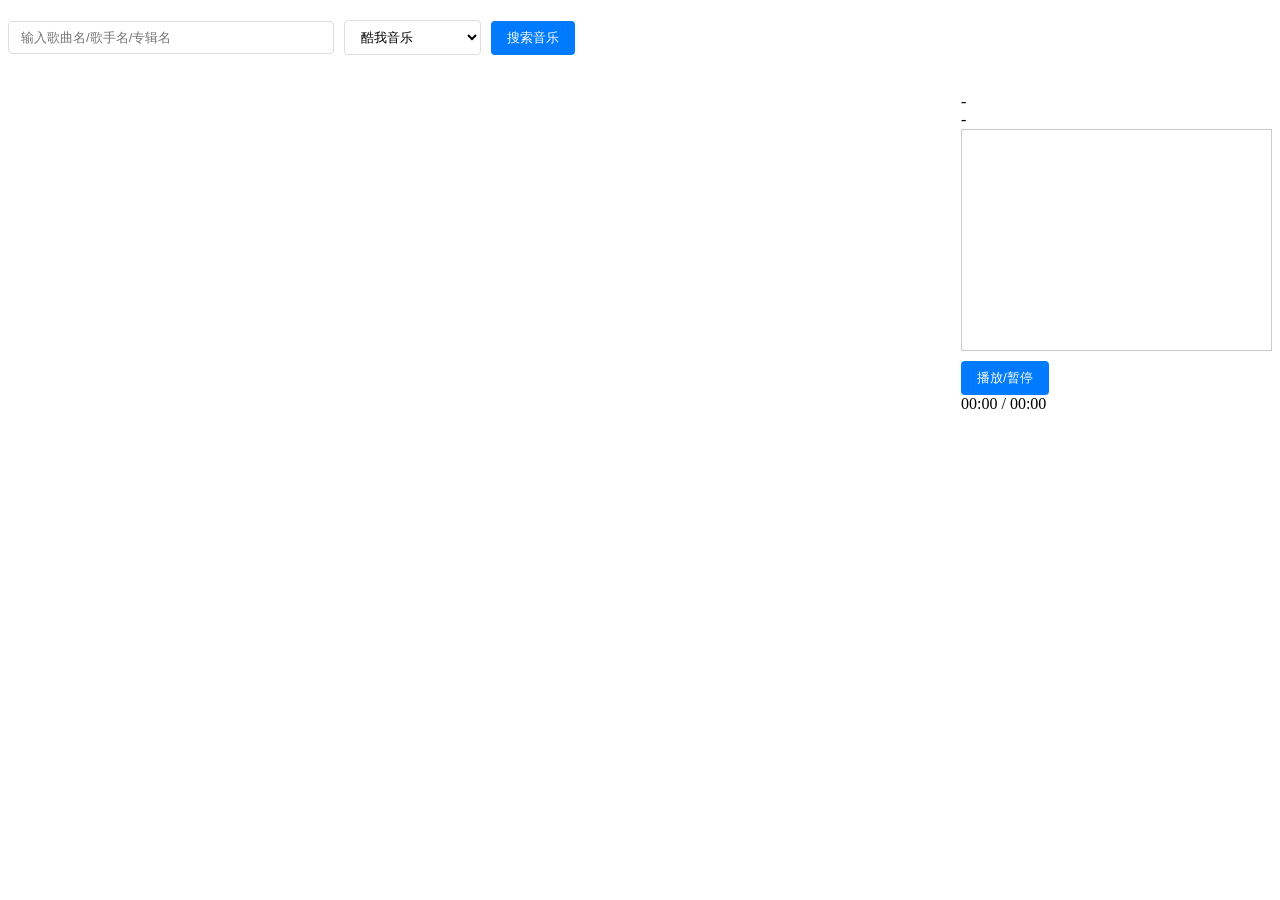
==== music.html @ e2f20605 "init" ====
<!DOCTYPE html>
<html lang="zh-CN">

<head>
    <meta charset="UTF-8">
    <title>简易音乐搜索（支持多音乐源）</title>
    <style>
        /* 新增：整体布局容器 */
        .main-container {
            display: flex;
            gap: 20px;
            margin-top: 20px;
        }

        /* 左侧搜索结果区域 */
        .left-content {
            flex: 3;
            /* 占3/4宽度 */
        }

        /* 右侧播放器区域 */
        .right-player {
            flex: 1;
            /* 占1/4宽度 */
            min-width: 300px;
        }

        #lyrics {
            height: 200px;
            overflow-y: auto;
            border: 1px solid #ccc;
            padding: 10px;
            font-family: Arial, sans-serif;
            margin-bottom: 10px;
            position: relative;
        }

        .lyric-line {
            font-size: 16px;
            color: #666;
            transition: all 0.2s;
            text-align: center;
        }

        .lyric-line.active {
            font-size: 20px;
            font-weight: bold;
            color: #89e076;
        }

        .search-area {
            margin: 20px 0;
            display: flex;
            gap: 10px;
            align-items: center;
        }

        #searchInput {
            padding: 8px 12px;
            width: 300px;
            border: 1px solid #ddd;
            border-radius: 4px;
        }

        #musicSource {
            padding: 8px 12px;
            border: 1px solid #ddd;
            border-radius: 4px;
            background: #fff;
        }

        button {
            padding: 8px 16px;
            border: none;
            border-radius: 4px;
            background: #007bff;
            color: #fff;
            cursor: pointer;
        }

        button:hover {
            background: #0056b3;
        }

        .song-card {
            margin: 10px 0;
            padding: 10px;
            border: 1px solid #ccc;
            border-radius: 4px;
            display: flex;
            align-items: center;
            transition: box-shadow 0.3s;
        }

        .song-card:hover {
            box-shadow: 0 2px 8px rgba(0, 0, 0, 0.1);
        }

        .song-card img {
            width: 100px;
            height: 100px;
            object-fit: cover;
            border-radius: 4px;
        }

        .song-info {
            margin-left: 15px;
            line-height: 1.6;
        }

        .song-info button {
            margin-top: 8px;
            background: #28a745;
        }

        .song-info button:hover {
            background: #1e7e34;
        }
    </style>
</head>

<body>
    <div class="search-area">
        <input type="text" id="searchInput" placeholder="输入歌曲名/歌手名/专辑名">
        <select id="musicSource">
            <option value="kuwo">酷我音乐</option>
            <option value="netease">网易云音乐</option>
            <option value="tencent">QQ音乐</option>
            <option value="tidal">Tidal</option>
            <option value="spotify">Spotify</option>
            <option value="ytmusic">YouTube Music</option>
            <option value="qobuz">Qobuz</option>
            <option value="joox">JOOX音乐</option>
            <option value="deezer">Deezer</option>
            <option value="migu">咪咕音乐</option>
            <option value="kugou">酷狗音乐</option>
            <option value="ximalaya">喜马拉雅</option>
            <option value="apple">Apple Music</option>
        </select>
        <button onclick="searchMusic()">搜索音乐</button>
    </div>

    <div class="main-container">
        <div class="left-content">
            <div id="resultContainer" style="margin-top:20px;"></div>
        </div>
        <div class="right-player">
            <img id="cover" src="" />
            <div id="song-name">-
            </div>
            <div id="author">-
            </div>
            <div id="lyrics"></div>
            <button onclick="togglePlay()">播放/暂停</button>
            <div id="time">00:00 / 00:00</div>
            <audio id="myAudio"
                src="http://localhost:9000?target=http%3A%2F%2Fer.sycdn.kuwo.cn%2F6e3e5b3de27f3694d2b8c33b08ca43a7%2F69303246%2Fresource%2F30106%2Ftrackmedia%2FM500004TXEXY2G2c7C.mp3"></audio>
        </div>
    </div>



    <script>
        const audio = document.getElementById('myAudio');
        const timeEl = document.getElementById('time');
        const lyricsEl = document.getElementById('lyrics')
        var lyricData;

        audio.addEventListener('timeupdate', () => {
            highlightCurrentLyric(audio.currentTime);
            timeEl.textContent = formatTime(audio.currentTime) + ' / ' + formatTime(audio.duration || 0);
        });

        function formatTime(s) {
            if (isNaN(s)) return '00:00';
            const m = Math.floor(s / 60);
            const ss = Math.floor(s % 60);
            return `${m.toString().padStart(2, '0')}:${ss.toString().padStart(2, '0')}`;
        }

        function changeAudioSource(newUrl) {
            audio.src = newUrl;
            // 可选：加载新音频
            audio.load();
            audio.play();
        }

        async function playSong(songId, name, artist, source, picId, lycId) {
            const urlApi = `https://music-api.gdstudio.xyz/api.php?types=url&source=${source}&id=${songId}&br=128`;
            const response = await fetch(urlApi);
            if (!response.ok) throw new Error('下载链接获取失败');

            const audioData = await response.json();
            var downloadUrl = '';
            const songName = document.getElementById('song-name')
            songName.textContent = name
            const author = document.getElementById('author')
            author.textContent = artist

            const cover = document.getElementById('cover')
            coverUrl = await getRealCoverUrl(source, picId)
            cover.src = coverUrl

            const lyricUrl = `https://music-api.gdstudio.xyz/api.php?types=lyric&source=${source}&id=${lycId}`
            const lyricRsp = await fetch(lyricUrl)
            lyricData = await lyricRsp.json()
            showLyrics(lyricData.lyric)

            if (audioData && audioData.url) {
                const proxiedAudioUrl = buildAudioProxyUrl(audioData.url);
                const preferredAudioUrl = preferHttpsUrl(audioData.url);

                downloadUrl = proxiedAudioUrl || preferredAudioUrl || audioData.url;

            }

            changeAudioSource(downloadUrl);
        }

        function showLyrics(lyricsStr) {
            if (!lyricsStr || lyricsStr.trim() === '') {
                lyricsEl.innerHTML = '<div class="lyric-line">暂无歌词</div>';
                return;
            }

            lyricData = parseLyrics(lyricsStr)

            renderLyrics(lyricData)
        }

        // 高亮当前歌词
        function highlightCurrentLyric(currentTime) {
    // 🔒🔒 安全检查：确保 lyricData 是有效数组
    if (!Array.isArray(lyricData) || lyricData.length === 0) {
        return;
    }
    let currentIndex = -1;
    for (let i = 0; i < lyricData.length; i++) {
        if (lyricData[i].time <= currentTime) {
            currentIndex = i;
        } else {
            break;
        }
    }

    // 移除所有高亮
    document.querySelectorAll('.lyric-line').forEach(el => {
        el.classList.remove('active');
    });

    // 高亮当前行
    if (currentIndex >= 0) {
        const currentLine = document.querySelector(`.lyric-line[data-index="${currentIndex}"]`);
        if (currentLine) {
            currentLine.classList.add('active');

            // 计算滚动位置
            const lyricsEl = document.getElementById("lyrics");
           
            const lineTop = currentLine.offsetTop ;

            const containerHeight = lyricsEl.clientHeight;
            const lineHeight = currentLine.clientHeight;

            // 让当前行居中显示
            const targetScrollTop = lineTop - (containerHeight / 2) + (lineHeight / 2);
            
            lyricsEl.scrollTo({
                top: targetScrollTop,
                behavior: "smooth"
            });
        }
    }
}
        // 渲染所有歌词
        function renderLyrics(lyricData) {
            lyricsEl.innerHTML = '';
            lyricData.forEach((item, index) => {
                const div = document.createElement('div');
                div.className = 'lyric-line';
                div.dataset.index = index;
                div.textContent = item.text || ' ';
                lyricsEl.appendChild(div);
            });
        }

        // 解析歌词
        function parseLyrics(lyricText) {
            const lines = lyricText.trim().split('\n');
            const parsed = [];
            const timeRegex = /\[(\d{2}):(\d{2})\.(\d{2,3})\]/g;

            lines.forEach(line => {
                let match;
                const times = [];
                let text = line;

                // 提取所有时间标签
                while ((match = timeRegex.exec(line)) !== null) {
                    const min = parseInt(match[1], 10);
                    const sec = parseInt(match[2], 10);
                    const ms = parseInt(match[3].padEnd(3, '0'), 10);
                    const timeInSeconds = min * 60 + sec + ms / 1000;
                    times.push(timeInSeconds);

                    // 移除时间标签，获取纯文本
                    text = text.replace(match[0], '').trim();
                }

                // 为每个时间标签创建歌词条目
                times.forEach(time => {
                    parsed.push({ time, text });
                });
            });

            return parsed.sort((a, b) => a.time - b.time);
        }


        function togglePlay() {
            const audio = document.getElementById('myAudio')
            if (audio.paused) {
                audio.play()
            } else {
                audio.pause()
            }
        }


        function getRealCoverUrl(source, picId) {
            const picApiUrl = `https://music-api.gdstudio.xyz/api.php?types=pic&source=${source}&id=${picId}&size=300`;
            return fetch(picApiUrl)
                .then(response => {
                    if (!response.ok) throw new Error('封面图链接获取失败');
                    return response.json();
                })
                .then(picData => {
                    return picData.url || 'https://via.placeholder.com/100?text=无封面';
                })
                .catch(error => {

                    return 'https://via.placeholder.com/100?text=加载失败';
                });
        }

        async function searchMusic() {
            const keyword = document.getElementById('searchInput').value.trim();
            const selectedSource = document.getElementById('musicSource').value;
            if (!keyword) {
                alert('请输入搜索关键词（歌曲名/歌手名/专辑名）');
                return;
            }

            const searchApiUrl = `https://music-api.gdstudio.xyz/api.php?types=search&source=${selectedSource}&name=${encodeURIComponent(keyword)}&count=5&pages=1`;

            try {
                const searchResponse = await fetch(searchApiUrl);
                if (!searchResponse.ok) throw new Error('搜索请求失败');
                const songList = await searchResponse.json();
                const resultContainer = document.getElementById('resultContainer');
                resultContainer.innerHTML = '';

                if (!songList || songList.length === 0) {
                    resultContainer.innerHTML = '<p style="color:#666;">未找到相关音乐，请尝试更换关键词或音乐源</p>';
                    return;
                }

                for (const song of songList) {
                    const realCoverUrl = await getRealCoverUrl(song.source, song.pic_id);
                    const songCard = document.createElement('div');
                    songCard.className = 'song-card';

                    songCard.innerHTML = `
                        <img src="${realCoverUrl}" alt="${song.album} 封面">
                        <div class="song-info">
                            <p><strong>歌曲名：</strong>${song.name}</p>
                            <p><strong>歌手：</strong>${song.artist.join(', ')}</p>
                            <p><strong>专辑：</strong>${song.album}</p>
                            <p><strong>当前音乐源：</strong>${document.getElementById('musicSource').options[document.getElementById('musicSource').selectedIndex].text}</p>
                            <button onclick="playSong('${song.id}', '${song.name}', '${song.artist.join(', ')}', '${song.source}', '${song.pic_id}', '${song.lyric_id}')">播放</button>
                            <button onclick="downloadSongById('${song.id}', '${song.name}', '${song.artist.join(', ')}', ', '${song.source}')">下载</button>
                        </div>
                    `;
                    resultContainer.appendChild(songCard);
                }
            } catch (error) {
                document.getElementById('resultContainer').innerHTML = `<p style="color:#dc3545;">搜索失败：${error.message}</p>`;
            }
        }

        // async function downloadSong(source, songId, songName) {
        //     try {
        //         // 获取音乐文件的URL
        //         const urlApi = `https://music-api.gdstudio.xyz/api.php?types=url&source=${source}&id=${songId}&br=128`;
        //         const response = await fetch(urlApi);
        //         if (!response.ok) throw new Error('下载链接获取失败');
        //         const data = await response.json();

        //         // 假设data.url是音乐文件的直接链接
        //         const musicUrl = data.url;

        //         // 创建一个临时的a标签，设置href为音乐文件的URL，并触发点击
        //         const a = document.createElement('a');
        //         a.href = musicUrl;
        //         a.download = songName + '.mp3'; // 设置下载文件名
        //         document.body.appendChild(a);
        //         a.click();
        //         document.body.removeChild(a);
        //     } catch (err) {
        //         alert('下载失败: ' + err.message);
        //     }
        // }


        async function downloadSongById(songId, songName, artist) {
            const song = {
                id: songId,
                name: songName,
                artist: artist.split(', ')
            };

            // 调用原来的下载逻辑
            await downloadSong(song);
        }

        async function downloadSong(song, quality = "320") {
            try {
                const urlApi = `https://music-api.gdstudio.xyz/api.php?types=url&source=kuwo&id=${song.id}&br=128`;
                const response = await fetch(urlApi);
                if (!response.ok) throw new Error('下载链接获取失败');

                const audioData = await response.json();

                if (audioData && audioData.url) {
                    const proxiedAudioUrl = buildAudioProxyUrl(audioData.url);
                    const preferredAudioUrl = preferHttpsUrl(audioData.url);

                    const downloadUrl = proxiedAudioUrl || preferredAudioUrl || audioData.url;



                    const link = document.createElement("a");
                    link.href = downloadUrl;
                    const preferredExtension =
                        quality === "999" ? "flac" : quality === "740" ? "ape" : "mp3";
                    const fileExtension = (() => {
                        try {
                            const url = new URL(audioData.url);
                            const pathname = url.pathname || "";
                            const match = pathname.match(/\.([a-z0-9]+)$/i);
                            if (match) {
                                return match[1];
                            }
                        } catch (error) {

                        }
                        return preferredExtension;
                    })();
                    link.download = `${song.name} - ${Array.isArray(song.artist) ? song.artist.join(", ") : song.artist}.${fileExtension}`;
                    link.target = "_blank";
                    document.body.appendChild(link);
                    link.click();
                    document.body.removeChild(link);
                } else {
                    throw new Error("无法获取下载地址");
                }
            } catch (error) {

            }
        }


        function buildAudioProxyUrl(url) {
            if (!url || typeof url !== "string") return url;

            try {
                const parsedUrl = new URL(url, window.location.href);
                if (parsedUrl.protocol === "https:") {
                    return parsedUrl.toString();
                }

                if (parsedUrl.protocol === "http:" && /(^|\.)kuwo\.cn$/i.test(parsedUrl.hostname)) {
                    return `http://localhost:9000?target=${encodeURIComponent(parsedUrl.toString())}`;
                }

                return parsedUrl.toString();
            } catch (error) {

                return url;
            }
        }

        function preferHttpsUrl(url) {
            if (!url || typeof url !== "string") return url;

            try {
                const parsedUrl = new URL(url, window.location.href);
                if (parsedUrl.protocol === "http:" && window.location.protocol === "https:") {
                    parsedUrl.protocol = "https:";
                    return parsedUrl.toString();
                }
                return parsedUrl.toString();
            } catch (error) {
                if (window.location.protocol === "https:" && url.startsWith("http://")) {
                    return "https://" + url.substring("http://".length);
                }
                return url;
            }
        }
    </script>
</body>
</html>
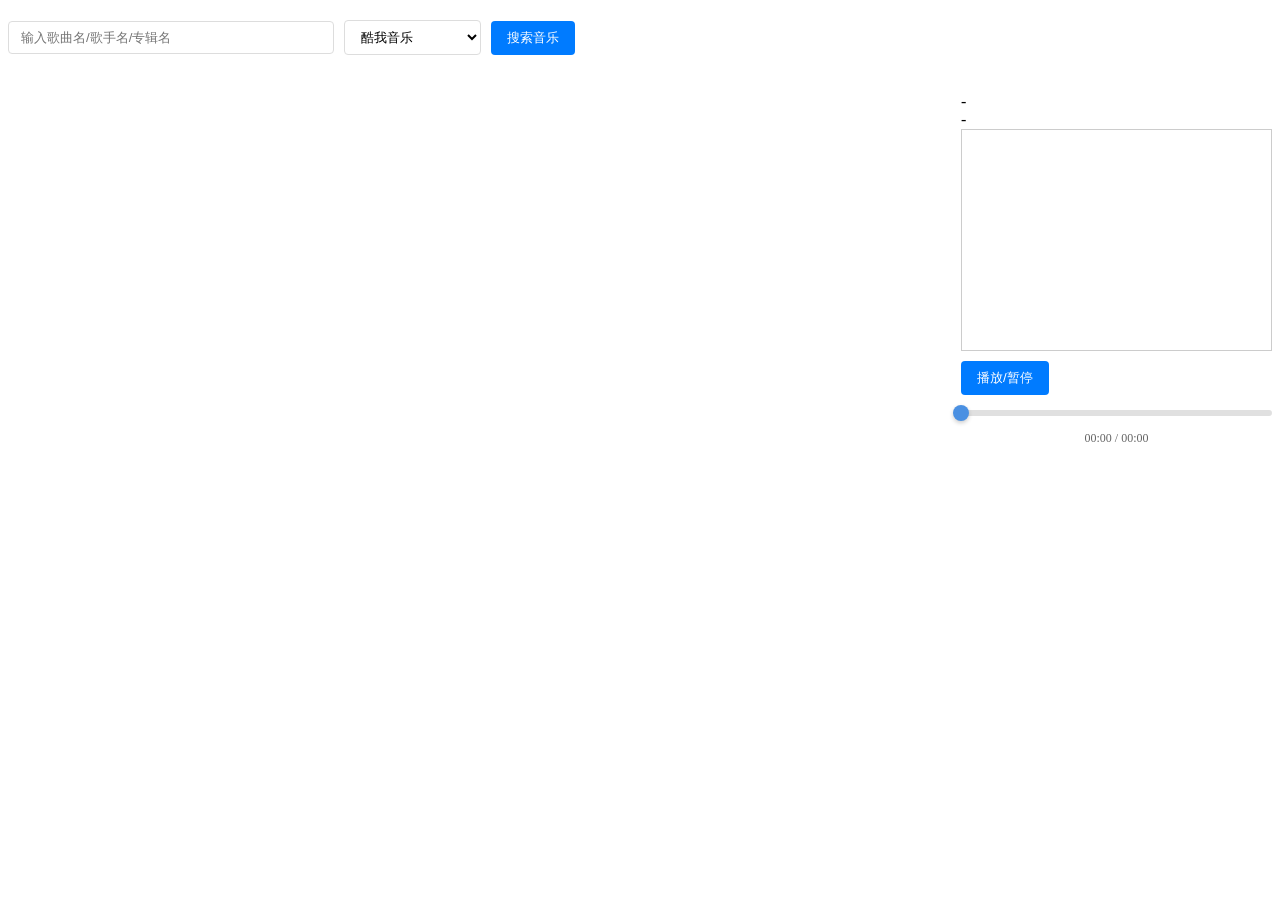
==== commit ae267653: "Add a draggable clickable progress bar" ====
--- a/music.html
+++ b/music.html
@@ -3,120 +3,8 @@
 
 <head>
     <meta charset="UTF-8">
+    <link rel="stylesheet" href="style.css">
     <title>简易音乐搜索（支持多音乐源）</title>
-    <style>
-        /* 新增：整体布局容器 */
-        .main-container {
-            display: flex;
-            gap: 20px;
-            margin-top: 20px;
-        }
-
-        /* 左侧搜索结果区域 */
-        .left-content {
-            flex: 3;
-            /* 占3/4宽度 */
-        }
-
-        /* 右侧播放器区域 */
-        .right-player {
-            flex: 1;
-            /* 占1/4宽度 */
-            min-width: 300px;
-        }
-
-        #lyrics {
-            height: 200px;
-            overflow-y: auto;
-            border: 1px solid #ccc;
-            padding: 10px;
-            font-family: Arial, sans-serif;
-            margin-bottom: 10px;
-            position: relative;
-        }
-
-        .lyric-line {
-            font-size: 16px;
-            color: #666;
-            transition: all 0.2s;
-            text-align: center;
-        }
-
-        .lyric-line.active {
-            font-size: 20px;
-            font-weight: bold;
-            color: #89e076;
-        }
-
-        .search-area {
-            margin: 20px 0;
-            display: flex;
-            gap: 10px;
-            align-items: center;
-        }
-
-        #searchInput {
-            padding: 8px 12px;
-            width: 300px;
-            border: 1px solid #ddd;
-            border-radius: 4px;
-        }
-
-        #musicSource {
-            padding: 8px 12px;
-            border: 1px solid #ddd;
-            border-radius: 4px;
-            background: #fff;
-        }
-
-        button {
-            padding: 8px 16px;
-            border: none;
-            border-radius: 4px;
-            background: #007bff;
-            color: #fff;
-            cursor: pointer;
-        }
-
-        button:hover {
-            background: #0056b3;
-        }
-
-        .song-card {
-            margin: 10px 0;
-            padding: 10px;
-            border: 1px solid #ccc;
-            border-radius: 4px;
-            display: flex;
-            align-items: center;
-            transition: box-shadow 0.3s;
-        }
-
-        .song-card:hover {
-            box-shadow: 0 2px 8px rgba(0, 0, 0, 0.1);
-        }
-
-        .song-card img {
-            width: 100px;
-            height: 100px;
-            object-fit: cover;
-            border-radius: 4px;
-        }
-
-        .song-info {
-            margin-left: 15px;
-            line-height: 1.6;
-        }
-
-        .song-info button {
-            margin-top: 8px;
-            background: #28a745;
-        }
-
-        .song-info button:hover {
-            background: #1e7e34;
-        }
-    </style>
 </head>
 
 <body>
@@ -152,361 +40,19 @@
             </div>
             <div id="lyrics"></div>
             <button onclick="togglePlay()">播放/暂停</button>
+            <!-- 添加进度条 -->
+            <div class="progress-container">
+                <div id="progress-bar" class="progress-bar">
+                    <div id="progress" class="progress"></div>
+                    <div id="progress-handle" class="progress-handle"></div>
+                </div>
+            </div>
             <div id="time">00:00 / 00:00</div>
             <audio id="myAudio"
                 src="http://localhost:9000?target=http%3A%2F%2Fer.sycdn.kuwo.cn%2F6e3e5b3de27f3694d2b8c33b08ca43a7%2F69303246%2Fresource%2F30106%2Ftrackmedia%2FM500004TXEXY2G2c7C.mp3"></audio>
         </div>
     </div>
+    <script src="script.js"></script>
+</body>
 
-
-
-    <script>
-        const audio = document.getElementById('myAudio');
-        const timeEl = document.getElementById('time');
-        const lyricsEl = document.getElementById('lyrics')
-        var lyricData;
-
-        audio.addEventListener('timeupdate', () => {
-            highlightCurrentLyric(audio.currentTime);
-            timeEl.textContent = formatTime(audio.currentTime) + ' / ' + formatTime(audio.duration || 0);
-        });
-
-        function formatTime(s) {
-            if (isNaN(s)) return '00:00';
-            const m = Math.floor(s / 60);
-            const ss = Math.floor(s % 60);
-            return `${m.toString().padStart(2, '0')}:${ss.toString().padStart(2, '0')}`;
-        }
-
-        function changeAudioSource(newUrl) {
-            audio.src = newUrl;
-            // 可选：加载新音频
-            audio.load();
-            audio.play();
-        }
-
-        async function playSong(songId, name, artist, source, picId, lycId) {
-            const urlApi = `https://music-api.gdstudio.xyz/api.php?types=url&source=${source}&id=${songId}&br=128`;
-            const response = await fetch(urlApi);
-            if (!response.ok) throw new Error('下载链接获取失败');
-
-            const audioData = await response.json();
-            var downloadUrl = '';
-            const songName = document.getElementById('song-name')
-            songName.textContent = name
-            const author = document.getElementById('author')
-            author.textContent = artist
-
-            const cover = document.getElementById('cover')
-            coverUrl = await getRealCoverUrl(source, picId)
-            cover.src = coverUrl
-
-            const lyricUrl = `https://music-api.gdstudio.xyz/api.php?types=lyric&source=${source}&id=${lycId}`
-            const lyricRsp = await fetch(lyricUrl)
-            lyricData = await lyricRsp.json()
-            showLyrics(lyricData.lyric)
-
-            if (audioData && audioData.url) {
-                const proxiedAudioUrl = buildAudioProxyUrl(audioData.url);
-                const preferredAudioUrl = preferHttpsUrl(audioData.url);
-
-                downloadUrl = proxiedAudioUrl || preferredAudioUrl || audioData.url;
-
-            }
-
-            changeAudioSource(downloadUrl);
-        }
-
-        function showLyrics(lyricsStr) {
-            if (!lyricsStr || lyricsStr.trim() === '') {
-                lyricsEl.innerHTML = '<div class="lyric-line">暂无歌词</div>';
-                return;
-            }
-
-            lyricData = parseLyrics(lyricsStr)
-
-            renderLyrics(lyricData)
-        }
-
-        // 高亮当前歌词
-        function highlightCurrentLyric(currentTime) {
-    // 🔒🔒 安全检查：确保 lyricData 是有效数组
-    if (!Array.isArray(lyricData) || lyricData.length === 0) {
-        return;
-    }
-    let currentIndex = -1;
-    for (let i = 0; i < lyricData.length; i++) {
-        if (lyricData[i].time <= currentTime) {
-            currentIndex = i;
-        } else {
-            break;
-        }
-    }
-
-    // 移除所有高亮
-    document.querySelectorAll('.lyric-line').forEach(el => {
-        el.classList.remove('active');
-    });
-
-    // 高亮当前行
-    if (currentIndex >= 0) {
-        const currentLine = document.querySelector(`.lyric-line[data-index="${currentIndex}"]`);
-        if (currentLine) {
-            currentLine.classList.add('active');
-
-            // 计算滚动位置
-            const lyricsEl = document.getElementById("lyrics");
-           
-            const lineTop = currentLine.offsetTop ;
-
-            const containerHeight = lyricsEl.clientHeight;
-            const lineHeight = currentLine.clientHeight;
-
-            // 让当前行居中显示
-            const targetScrollTop = lineTop - (containerHeight / 2) + (lineHeight / 2);
-            
-            lyricsEl.scrollTo({
-                top: targetScrollTop,
-                behavior: "smooth"
-            });
-        }
-    }
-}
-        // 渲染所有歌词
-        function renderLyrics(lyricData) {
-            lyricsEl.innerHTML = '';
-            lyricData.forEach((item, index) => {
-                const div = document.createElement('div');
-                div.className = 'lyric-line';
-                div.dataset.index = index;
-                div.textContent = item.text || ' ';
-                lyricsEl.appendChild(div);
-            });
-        }
-
-        // 解析歌词
-        function parseLyrics(lyricText) {
-            const lines = lyricText.trim().split('\n');
-            const parsed = [];
-            const timeRegex = /\[(\d{2}):(\d{2})\.(\d{2,3})\]/g;
-
-            lines.forEach(line => {
-                let match;
-                const times = [];
-                let text = line;
-
-                // 提取所有时间标签
-                while ((match = timeRegex.exec(line)) !== null) {
-                    const min = parseInt(match[1], 10);
-                    const sec = parseInt(match[2], 10);
-                    const ms = parseInt(match[3].padEnd(3, '0'), 10);
-                    const timeInSeconds = min * 60 + sec + ms / 1000;
-                    times.push(timeInSeconds);
-
-                    // 移除时间标签，获取纯文本
-                    text = text.replace(match[0], '').trim();
-                }
-
-                // 为每个时间标签创建歌词条目
-                times.forEach(time => {
-                    parsed.push({ time, text });
-                });
-            });
-
-            return parsed.sort((a, b) => a.time - b.time);
-        }
-
-
-        function togglePlay() {
-            const audio = document.getElementById('myAudio')
-            if (audio.paused) {
-                audio.play()
-            } else {
-                audio.pause()
-            }
-        }
-
-
-        function getRealCoverUrl(source, picId) {
-            const picApiUrl = `https://music-api.gdstudio.xyz/api.php?types=pic&source=${source}&id=${picId}&size=300`;
-            return fetch(picApiUrl)
-                .then(response => {
-                    if (!response.ok) throw new Error('封面图链接获取失败');
-                    return response.json();
-                })
-                .then(picData => {
-                    return picData.url || 'https://via.placeholder.com/100?text=无封面';
-                })
-                .catch(error => {
-
-                    return 'https://via.placeholder.com/100?text=加载失败';
-                });
-        }
-
-        async function searchMusic() {
-            const keyword = document.getElementById('searchInput').value.trim();
-            const selectedSource = document.getElementById('musicSource').value;
-            if (!keyword) {
-                alert('请输入搜索关键词（歌曲名/歌手名/专辑名）');
-                return;
-            }
-
-            const searchApiUrl = `https://music-api.gdstudio.xyz/api.php?types=search&source=${selectedSource}&name=${encodeURIComponent(keyword)}&count=5&pages=1`;
-
-            try {
-                const searchResponse = await fetch(searchApiUrl);
-                if (!searchResponse.ok) throw new Error('搜索请求失败');
-                const songList = await searchResponse.json();
-                const resultContainer = document.getElementById('resultContainer');
-                resultContainer.innerHTML = '';
-
-                if (!songList || songList.length === 0) {
-                    resultContainer.innerHTML = '<p style="color:#666;">未找到相关音乐，请尝试更换关键词或音乐源</p>';
-                    return;
-                }
-
-                for (const song of songList) {
-                    const realCoverUrl = await getRealCoverUrl(song.source, song.pic_id);
-                    const songCard = document.createElement('div');
-                    songCard.className = 'song-card';
-
-                    songCard.innerHTML = `
-                        <img src="${realCoverUrl}" alt="${song.album} 封面">
-                        <div class="song-info">
-                            <p><strong>歌曲名：</strong>${song.name}</p>
-                            <p><strong>歌手：</strong>${song.artist.join(', ')}</p>
-                            <p><strong>专辑：</strong>${song.album}</p>
-                            <p><strong>当前音乐源：</strong>${document.getElementById('musicSource').options[document.getElementById('musicSource').selectedIndex].text}</p>
-                            <button onclick="playSong('${song.id}', '${song.name}', '${song.artist.join(', ')}', '${song.source}', '${song.pic_id}', '${song.lyric_id}')">播放</button>
-                            <button onclick="downloadSongById('${song.id}', '${song.name}', '${song.artist.join(', ')}', ', '${song.source}')">下载</button>
-                        </div>
-                    `;
-                    resultContainer.appendChild(songCard);
-                }
-            } catch (error) {
-                document.getElementById('resultContainer').innerHTML = `<p style="color:#dc3545;">搜索失败：${error.message}</p>`;
-            }
-        }
-
-        // async function downloadSong(source, songId, songName) {
-        //     try {
-        //         // 获取音乐文件的URL
-        //         const urlApi = `https://music-api.gdstudio.xyz/api.php?types=url&source=${source}&id=${songId}&br=128`;
-        //         const response = await fetch(urlApi);
-        //         if (!response.ok) throw new Error('下载链接获取失败');
-        //         const data = await response.json();
-
-        //         // 假设data.url是音乐文件的直接链接
-        //         const musicUrl = data.url;
-
-        //         // 创建一个临时的a标签，设置href为音乐文件的URL，并触发点击
-        //         const a = document.createElement('a');
-        //         a.href = musicUrl;
-        //         a.download = songName + '.mp3'; // 设置下载文件名
-        //         document.body.appendChild(a);
-        //         a.click();
-        //         document.body.removeChild(a);
-        //     } catch (err) {
-        //         alert('下载失败: ' + err.message);
-        //     }
-        // }
-
-
-        async function downloadSongById(songId, songName, artist) {
-            const song = {
-                id: songId,
-                name: songName,
-                artist: artist.split(', ')
-            };
-
-            // 调用原来的下载逻辑
-            await downloadSong(song);
-        }
-
-        async function downloadSong(song, quality = "320") {
-            try {
-                const urlApi = `https://music-api.gdstudio.xyz/api.php?types=url&source=kuwo&id=${song.id}&br=128`;
-                const response = await fetch(urlApi);
-                if (!response.ok) throw new Error('下载链接获取失败');
-
-                const audioData = await response.json();
-
-                if (audioData && audioData.url) {
-                    const proxiedAudioUrl = buildAudioProxyUrl(audioData.url);
-                    const preferredAudioUrl = preferHttpsUrl(audioData.url);
-
-                    const downloadUrl = proxiedAudioUrl || preferredAudioUrl || audioData.url;
-
-
-
-                    const link = document.createElement("a");
-                    link.href = downloadUrl;
-                    const preferredExtension =
-                        quality === "999" ? "flac" : quality === "740" ? "ape" : "mp3";
-                    const fileExtension = (() => {
-                        try {
-                            const url = new URL(audioData.url);
-                            const pathname = url.pathname || "";
-                            const match = pathname.match(/\.([a-z0-9]+)$/i);
-                            if (match) {
-                                return match[1];
-                            }
-                        } catch (error) {
-
-                        }
-                        return preferredExtension;
-                    })();
-                    link.download = `${song.name} - ${Array.isArray(song.artist) ? song.artist.join(", ") : song.artist}.${fileExtension}`;
-                    link.target = "_blank";
-                    document.body.appendChild(link);
-                    link.click();
-                    document.body.removeChild(link);
-                } else {
-                    throw new Error("无法获取下载地址");
-                }
-            } catch (error) {
-
-            }
-        }
-
-
-        function buildAudioProxyUrl(url) {
-            if (!url || typeof url !== "string") return url;
-
-            try {
-                const parsedUrl = new URL(url, window.location.href);
-                if (parsedUrl.protocol === "https:") {
-                    return parsedUrl.toString();
-                }
-
-                if (parsedUrl.protocol === "http:" && /(^|\.)kuwo\.cn$/i.test(parsedUrl.hostname)) {
-                    return `http://localhost:9000?target=${encodeURIComponent(parsedUrl.toString())}`;
-                }
-
-                return parsedUrl.toString();
-            } catch (error) {
-
-                return url;
-            }
-        }
-
-        function preferHttpsUrl(url) {
-            if (!url || typeof url !== "string") return url;
-
-            try {
-                const parsedUrl = new URL(url, window.location.href);
-                if (parsedUrl.protocol === "http:" && window.location.protocol === "https:") {
-                    parsedUrl.protocol = "https:";
-                    return parsedUrl.toString();
-                }
-                return parsedUrl.toString();
-            } catch (error) {
-                if (window.location.protocol === "https:" && url.startsWith("http://")) {
-                    return "https://" + url.substring("http://".length);
-                }
-                return url;
-            }
-        }
-    </script>
-</body>
 </html>
--- a/style.css
+++ b/style.css
@@ -0,0 +1,165 @@
+        /* 新增：整体布局容器 */
+        .main-container {
+            display: flex;
+            gap: 20px;
+            margin-top: 20px;
+        }
+
+        /* 左侧搜索结果区域 */
+        .left-content {
+            flex: 3;
+            /* 占3/4宽度 */
+        }
+
+        /* 右侧播放器区域 */
+        .right-player {
+            flex: 1;
+            /* 占1/4宽度 */
+            min-width: 300px;
+        }
+
+        #lyrics {
+            height: 200px;
+            overflow-y: auto;
+            border: 1px solid #ccc;
+            padding: 10px;
+            font-family: Arial, sans-serif;
+            margin-bottom: 10px;
+            position: relative;
+        }
+
+        .lyric-line {
+            font-size: 16px;
+            color: #666;
+            transition: all 0.2s;
+            text-align: center;
+        }
+
+        .lyric-line.active {
+            font-size: 20px;
+            font-weight: bold;
+            color: #89e076;
+        }
+
+        .search-area {
+            margin: 20px 0;
+            display: flex;
+            gap: 10px;
+            align-items: center;
+        }
+
+        #searchInput {
+            padding: 8px 12px;
+            width: 300px;
+            border: 1px solid #ddd;
+            border-radius: 4px;
+        }
+
+        #musicSource {
+            padding: 8px 12px;
+            border: 1px solid #ddd;
+            border-radius: 4px;
+            background: #fff;
+        }
+
+        button {
+            padding: 8px 16px;
+            border: none;
+            border-radius: 4px;
+            background: #007bff;
+            color: #fff;
+            cursor: pointer;
+        }
+
+        button:hover {
+            background: #0056b3;
+        }
+
+        .song-card {
+            margin: 10px 0;
+            padding: 10px;
+            border: 1px solid #ccc;
+            border-radius: 4px;
+            display: flex;
+            align-items: center;
+            transition: box-shadow 0.3s;
+        }
+
+        .song-card:hover {
+            box-shadow: 0 2px 8px rgba(0, 0, 0, 0.1);
+        }
+
+        .song-card img {
+            width: 100px;
+            height: 100px;
+            object-fit: cover;
+            border-radius: 4px;
+        }
+
+        .song-info {
+            margin-left: 15px;
+            line-height: 1.6;
+        }
+
+        .song-info button {
+            margin-top: 8px;
+            background: #28a745;
+        }
+
+        .song-info button:hover {
+            background: #1e7e34;
+        }
+
+        /* 进度条样式 */
+.progress-container {
+    width: 100%;
+    margin: 15px 0;
+}
+
+.progress-bar {
+    position: relative;
+    width: 100%;
+    height: 6px;
+    background-color: #e0e0e0;
+    border-radius: 3px;
+    cursor: pointer;
+}
+
+.progress {
+    position: absolute;
+    height: 100%;
+    background-color: #4a90e2;
+    border-radius: 3px;
+    width: 0%;
+    transition: width 0.1s ease;
+}
+
+.progress-handle {
+    position: absolute;
+    width: 16px;
+    height: 16px;
+    background-color: #4a90e2;
+    border-radius: 50%;
+    top: 50%;
+    transform: translate(-50%, -50%);
+    cursor: grab;
+    box-shadow: 0 2px 4px rgba(0,0,0,0.2);
+    transition: all 0.1s ease;
+}
+
+.progress-handle:active {
+    cursor: grabbing;
+    transform: translate(-50%, -50%) scale(1.2);
+}
+
+.progress-handle:hover {
+    background-color: #357abd;
+}
+
+/* 时间显示样式 */
+#time {
+    text-align: center;
+    font-size: 12px;
+    color: #666;
+    margin-top: 5px;
+}
